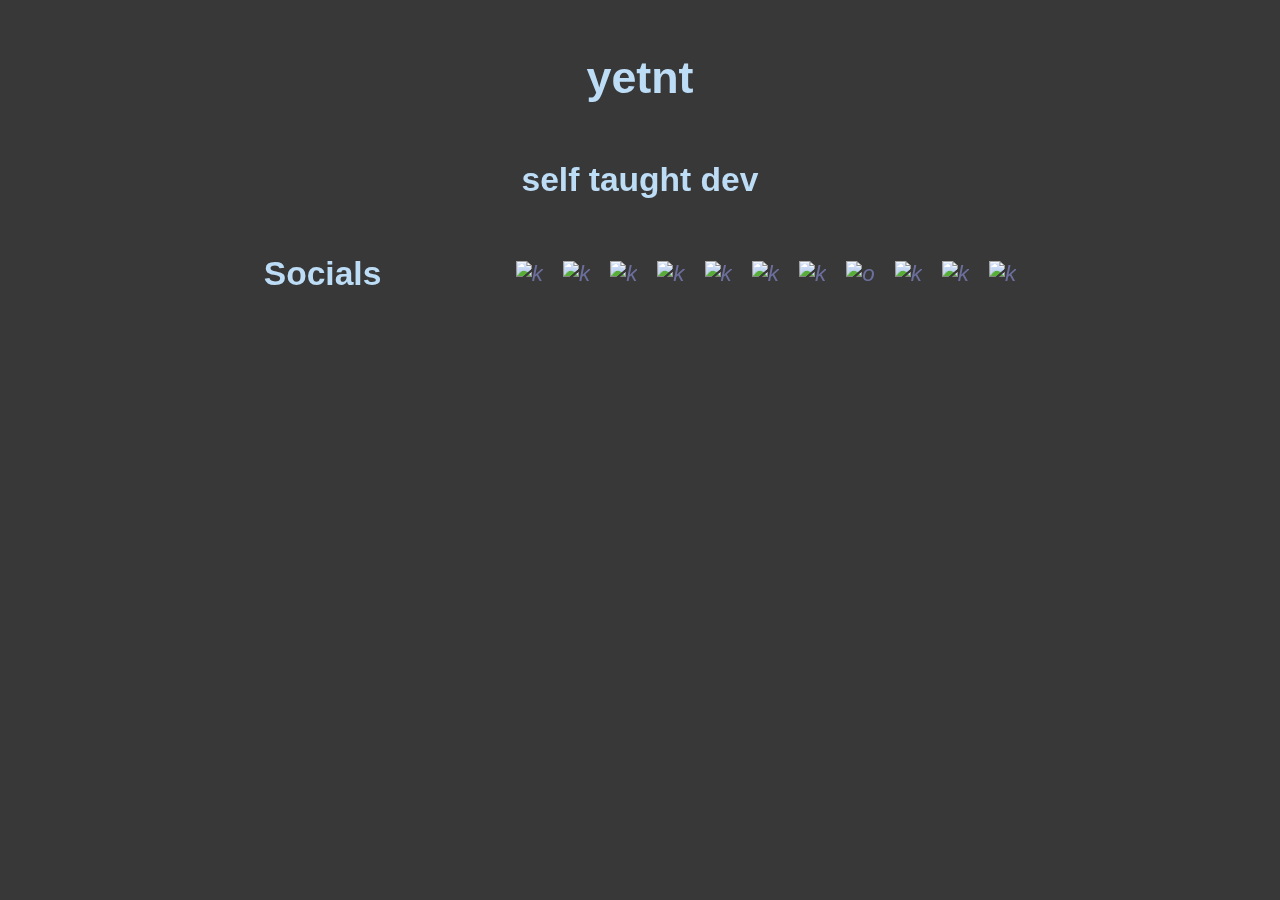
==== main/dev/index.html @ 3060af49 "changes fr" ====
<!DOCTYPE html>
<html id="html">
    <head>
        <meta charset="utf-8" />
        <meta name="viewport" content="width=device-width" />
        <title>balls</title>
        <link href="./style.css" rel="stylesheet" type="text/css" />
        <link href="../common.css" rel="stylesheet" type="text/css" />
        <script defer src="../common.js"></script>
    </head>
    <body>
        <main>
            <h1>yetnt</h1>
            <h2>self taught dev</h3>
            <!--
            <div>Skip to the <a href="#socials">socials</a></div>
            <p>
                Usually called yetnt, yetntplayz, irl names or just yet.<br>
                i'm just some kid who likes music and coding. No big deal.<br>
                You'll usually catch me either pushing TS/JS code to github, online on discord or audiotool.
            </p>
        -->
            <section id="works">

            </section>
            <section id="socials">
                <h2>Socials</h2>
                <div class="socialSection">
                    <!-- <h3 style="margin-top: 2px">yez</h3> -->
                    <div>
                        <a id="npm" href=""><img alt="k" /></a>
                        <a id="stack-overflow" href=""><img alt="k" /></a>
                        <a id="github" href=""><img alt="k" /></a>
                        <a id="discord" href=""><img alt="k" /></a>
                        <a id="instagram" href=""><img alt="k" /></a>
                        <a id="apple-music" href=""><img alt="k" /></a>
                        <a id="audiotool" href=""><img alt="k" /></a>
                        <a id="beatstars" href=""><img alt="o"></a>
                        <a id="soundcloud" href=""><img alt="k" /></a>
                        <a id="spotify" href=""><img alt="k" /></a>
                        <a id="youtube" href=""><img alt="k" /></a>
                    </div>
                </div>
            </section>
        </main>
        <background id="background"></background>
    </body>
</html>
---- main/common.css ----
/* Common styles will go here. to show up for every page*/

:root {
    --rose-taupe: hsla(357, 17%, 42%, 1);
    --columbia-blue: hsla(207, 73%, 85%, 1);
    --ultra-violet: hsla(236, 20%, 52%, 1);
    --outer-space: hsla(150, 6%, 25%, 1);
    --jet: hsla(0, 0%, 22%, 1);
}

html {
    height: 100%;
    width: 100%;
    color: var(--columbia-blue); /* font-color */
    font-family: "Gill Sans", "Gill Sans MT", Calibri, "Trebuchet MS",
        sans-serif;
    font-size: 1.4em;
}

background {
    position: fixed;
    height: 100%;
    width: 100%;
    z-index: -1;
    top: 0;
}

body {
    background-color: var(--jet);
}

main {
    display: flex;
    flex-direction: column;
    margin: 1em;
}

a,
a:visited {
    color: var(--ultra-violet);
    text-decoration: none;
    font-style: oblique;
}

h1,
h2,
h3 {
    text-align: center;
}

img {
    width: 3.1em;
}
#socials {
    display: flex;
    flex-direction: row;
    column-gap: 6em;
    align-items: center;
    justify-content: center;
}
@media only screen and (max-width: 1000px) {
    #socials {
        display: flex;
        row-gap: 2em;
    }
    img {
        width: 1.8em;
    }
}

#socials div {
    /* Inital div */
    display: flex;
    flex-direction: column;
    align-items: center;
    justify-content: center;
}

#socials div div {
    /* actual div with socials */
    display: flex;
    flex-direction: row;
    align-items: center;
    justify-content: space-evenly;
    column-gap: 20px;
}

.particle {
    fill: orange;
    stroke: black;
}
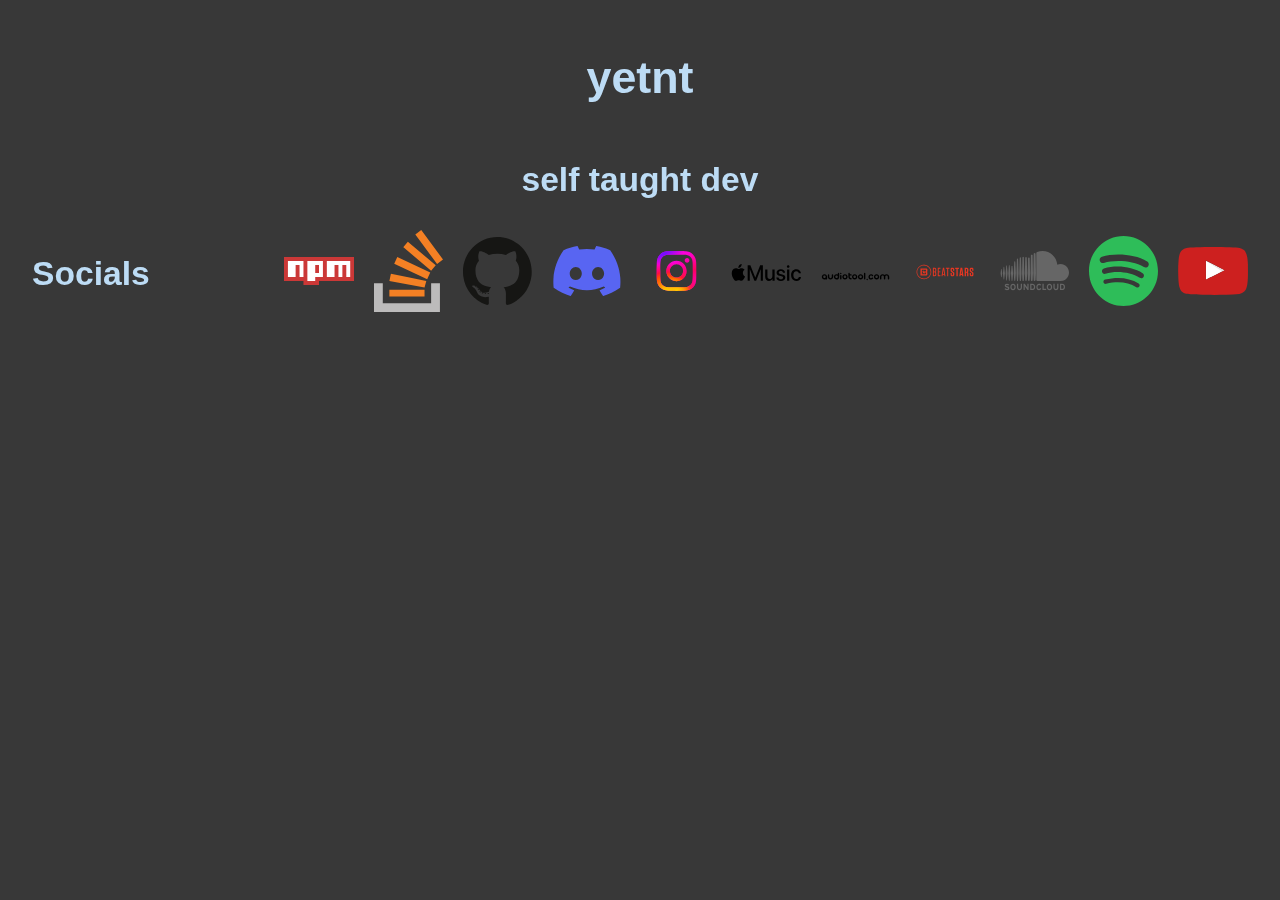
==== commit 678bffb8: "image condition" ====
--- a/main/dev/index.html
+++ b/main/dev/index.html
@@ -8,7 +8,7 @@
         <link href="../common.css" rel="stylesheet" type="text/css" />
         <script defer src="../common.js"></script>
     </head>
-    <body>
+    <body id="dev">
         <main>
             <h1>yetnt</h1>
             <h2>self taught dev</h3>
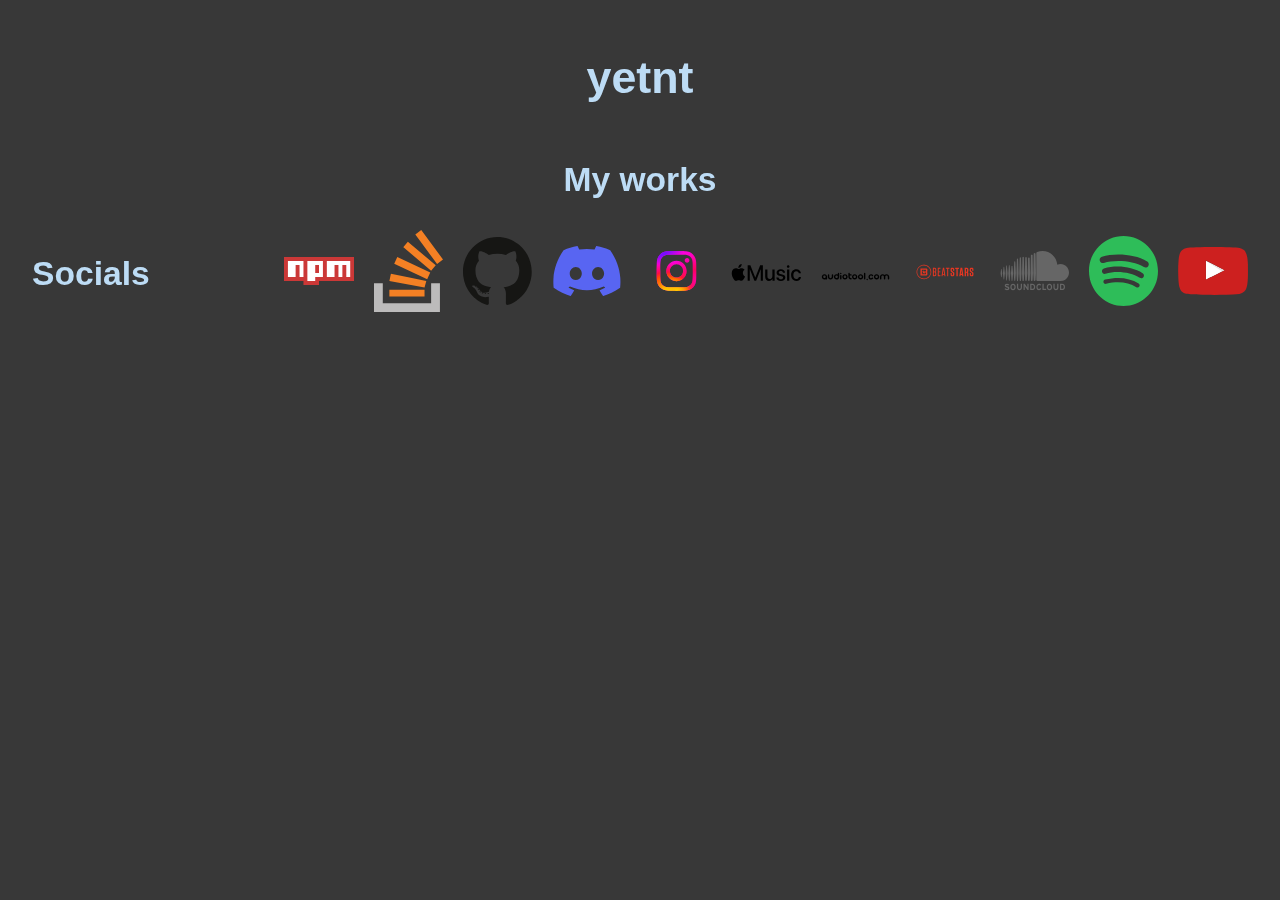
==== commit 25dd7683: "sum changes" ====
--- a/main/dev/index.html
+++ b/main/dev/index.html
@@ -3,26 +3,30 @@
     <head>
         <meta charset="utf-8" />
         <meta name="viewport" content="width=device-width" />
-        <title>balls</title>
+        <title>yetnt</title>
         <link href="./style.css" rel="stylesheet" type="text/css" />
         <link href="../common.css" rel="stylesheet" type="text/css" />
+        <link
+            rel="icon"
+            type="image/png"
+            href="../../.fav/yetnt.png"
+            sizes="32x32"
+        />
+        <link
+            rel="icon"
+            type="image/png"
+            href="../../.fav/yetnt.png"
+            sizes="96x96"
+        />
         <script defer src="../common.js"></script>
+        <script defer src="./script.js"></script>
     </head>
     <body id="dev">
         <main>
             <h1>yetnt</h1>
-            <h2>self taught dev</h3>
-            <!--
-            <div>Skip to the <a href="#socials">socials</a></div>
-            <p>
-                Usually called yetnt, yetntplayz, irl names or just yet.<br>
-                i'm just some kid who likes music and coding. No big deal.<br>
-                You'll usually catch me either pushing TS/JS code to github, online on discord or audiotool.
-            </p>
-        -->
-            <section id="works">
+            <h2>My works</h2>
 
-            </section>
+            <section id="works"></section>
             <section id="socials">
                 <h2>Socials</h2>
                 <div class="socialSection">
@@ -35,7 +39,7 @@
                         <a id="instagram" href=""><img alt="k" /></a>
                         <a id="apple-music" href=""><img alt="k" /></a>
                         <a id="audiotool" href=""><img alt="k" /></a>
-                        <a id="beatstars" href=""><img alt="o"></a>
+                        <a id="beatstars" href=""><img alt="o" /></a>
                         <a id="soundcloud" href=""><img alt="k" /></a>
                         <a id="spotify" href=""><img alt="k" /></a>
                         <a id="youtube" href=""><img alt="k" /></a>
--- a/main/common.css
+++ b/main/common.css
@@ -76,7 +76,8 @@
     justify-content: center;
 }
 
-#socials div div {
+#socials div div,
+.links {
     /* actual div with socials */
     display: flex;
     flex-direction: row;
